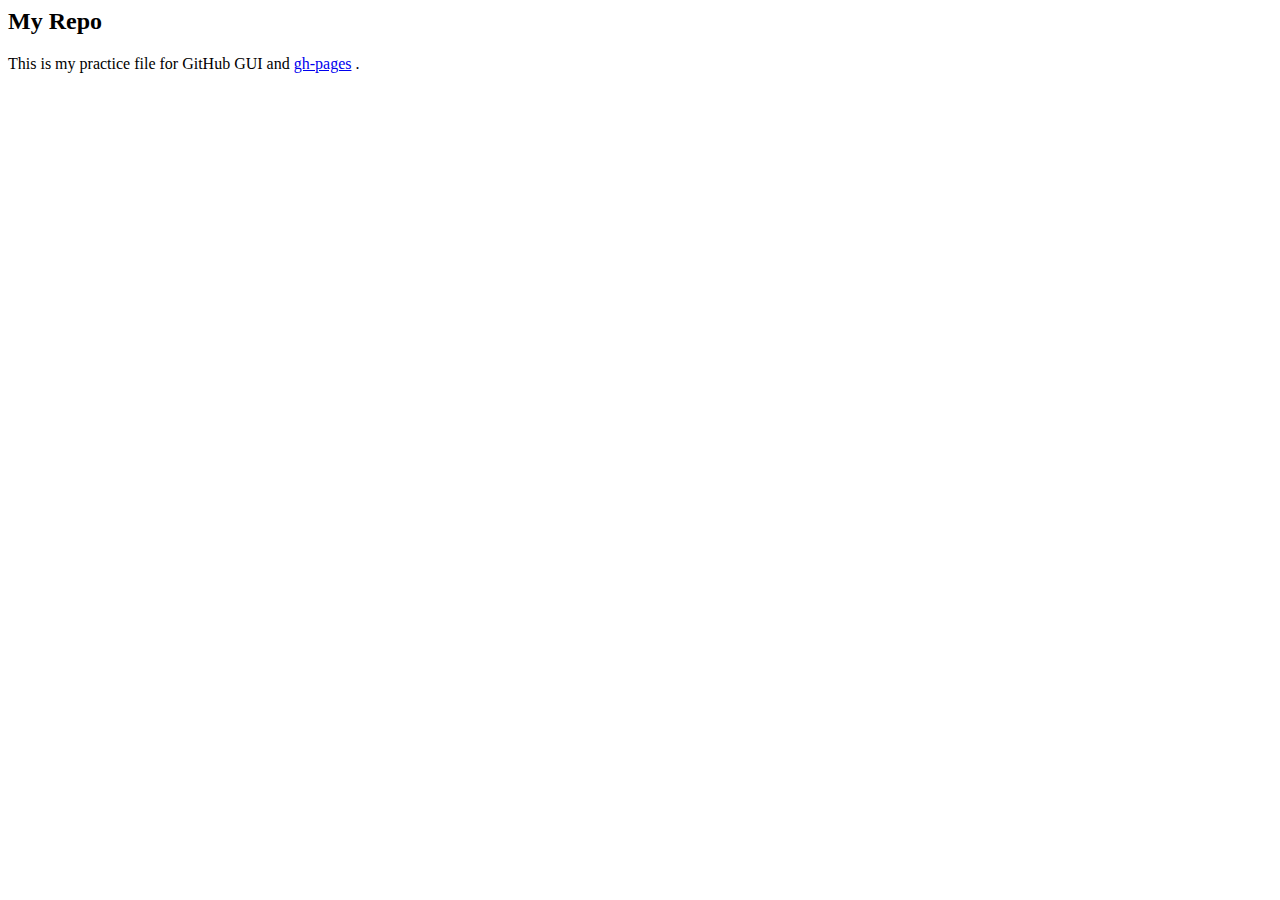
==== index.html @ daa84079 "Add link" ====
<html>
<head>
	<title>Learning GitHub GUI</title>
</head>
<body>
<div>
    <h2>My Repo</h2>
    <p>This is my practice file for GitHub GUI and <a href="http://yourgithubusername.github.io/exercises" title="link to gh-pages">gh-pages<a>
.</p>
</div> 
</body>
</html>
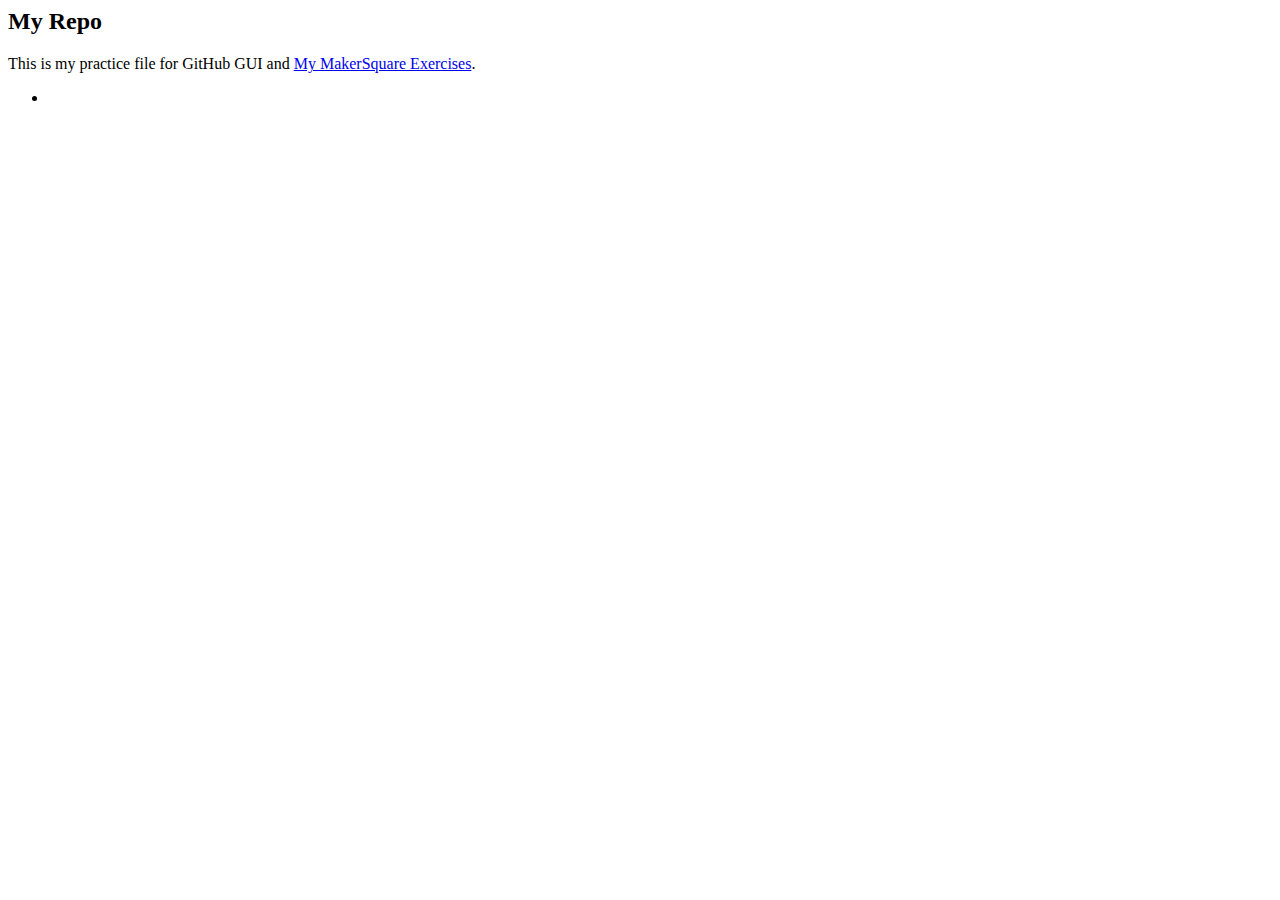
==== commit 35f78eb4: "added angry gandalf file" ====
--- a/index.html
+++ b/index.html
@@ -5,8 +5,52 @@
 <body>
 <div>
     <h2>My Repo</h2>
-    <p>This is my practice file for GitHub GUI and <a href="http://yourgithubusername.github.io/exercises" title="link to gh-pages">gh-pages<a>
-.</p>
+    <p>This is my practice file for GitHub GUI and <a href="http://yourgithubusername.github.io/exercises" title="Link to my first gh-pages">My MakerSquare Exercises<a>.</p>
+
+    <ul>
+    	<li><a href="angry"
+    	</li>
+    </u>
 </div> 
+	<script>
+		var slap = function() {
+		  alert('SLAP');
+		};
+		slap();
+
+		var kick = function (name) {
+		  alert(name + ' reproaches your behavior.');
+		};
+		kick('Billy');
+
+		var doubleIt = function (x) {
+		  alert(x + ' times two is ' + x*2);
+		};
+		doubleIt(8);
+
+		var greet = function (name) {
+		  alert("Welcome, " + name);
+		};
+		greet('Bob');
+
+		var yell = function (verse) {
+		return (verse.toUpperCase());
+		}
+		yell('Hey'); 
+
+		var divideBy = function (x, y) {
+			return (x/y);
+			}
+		var result = divideBy(50, 2);
+
+		console.log('Result should be 25:', result);
+
+		result = divideBy(40, 10);
+		console.log('Result should be 4:', result);
+
+		result = divideBy(99, 3);
+		console.log('Result should be 33:', result);
+		
+	</script>
 </body>
 </html>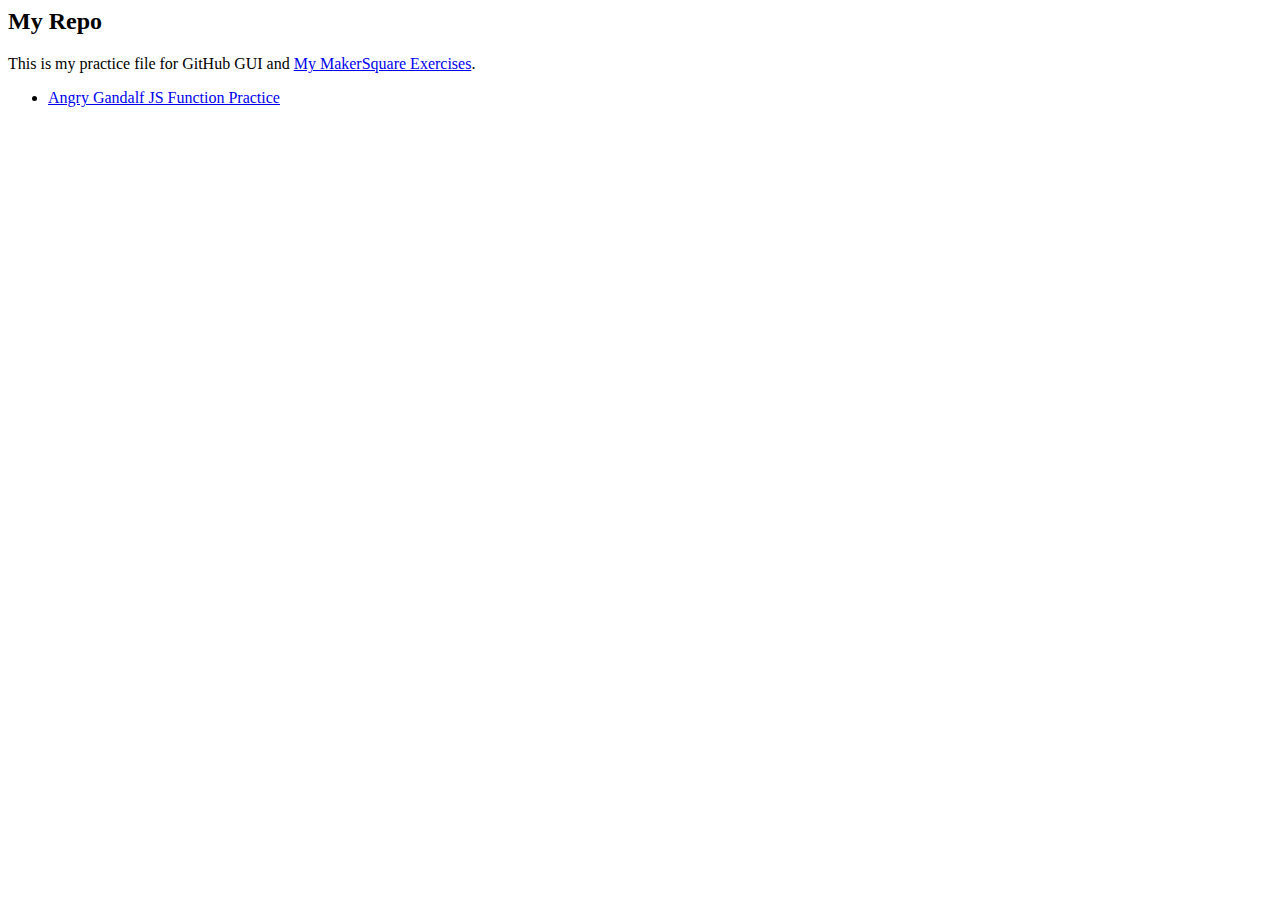
==== commit 36a540bf: "Updated links on index file" ====
--- a/index.html
+++ b/index.html
@@ -5,10 +5,10 @@
 <body>
 <div>
     <h2>My Repo</h2>
-    <p>This is my practice file for GitHub GUI and <a href="http://yourgithubusername.github.io/exercises" title="Link to my first gh-pages">My MakerSquare Exercises<a>.</p>
+    <p>This is my practice file for GitHub GUI and <a href="http://MeganCoffey.github.io/exercises" title="Link to my first gh-pages">My MakerSquare Exercises<a>.</p>
 
     <ul>
-    	<li><a href="angry"
+    	<li><a href="http://MeganCoffey.github.io/exercises/angrygandalf.html" title="Link to my first gh-pages">Angry Gandalf JS Function Practice<a>
     	</li>
     </u>
 </div> 
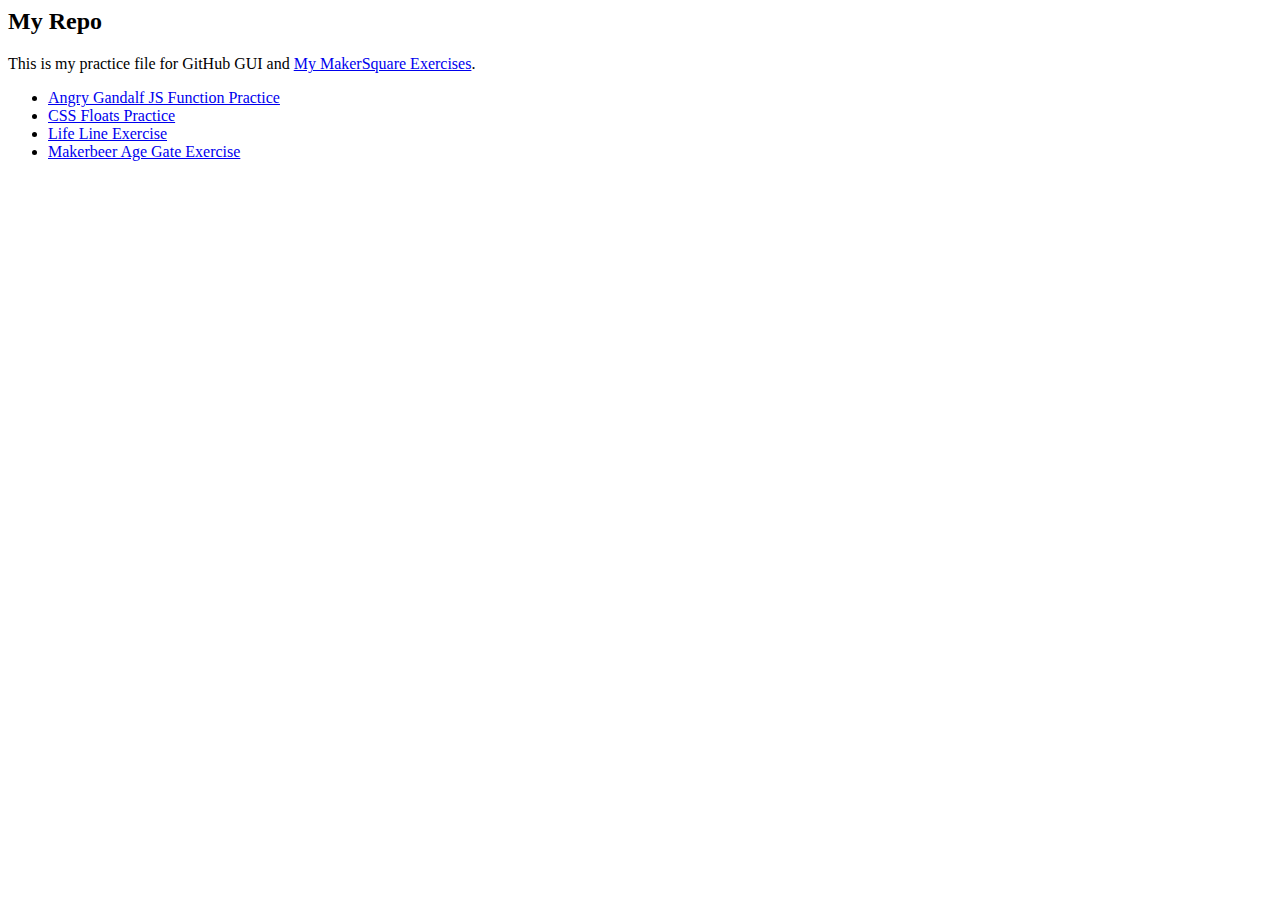
==== commit 5b6e77db: "Added links to index file and life-line updates" ====
--- a/index.html
+++ b/index.html
@@ -9,6 +9,12 @@
 
     <ul>
     	<li><a href="http://MeganCoffey.github.io/exercises/angrygandalf.html" title="Link to my first gh-pages">Angry Gandalf JS Function Practice<a>
+    	</li>
+    	<li><a href="http://MeganCoffey.github.io/exercises/floats.html" title="Link to my first gh-pages">CSS Floats Practice<a>
+    	</li>
+    	<li><a href="http://MeganCoffey.github.io/exercises/life-line.html" title="Link to my first gh-pages">Life Line Exercise<a>
+    	</li>
+    	<li><a href="http://MeganCoffey.github.io/exercises/makerbeer.html" title="Link to my first gh-pages">Makerbeer Age Gate Exercise<a>
     	</li>
     </u>
 </div> 
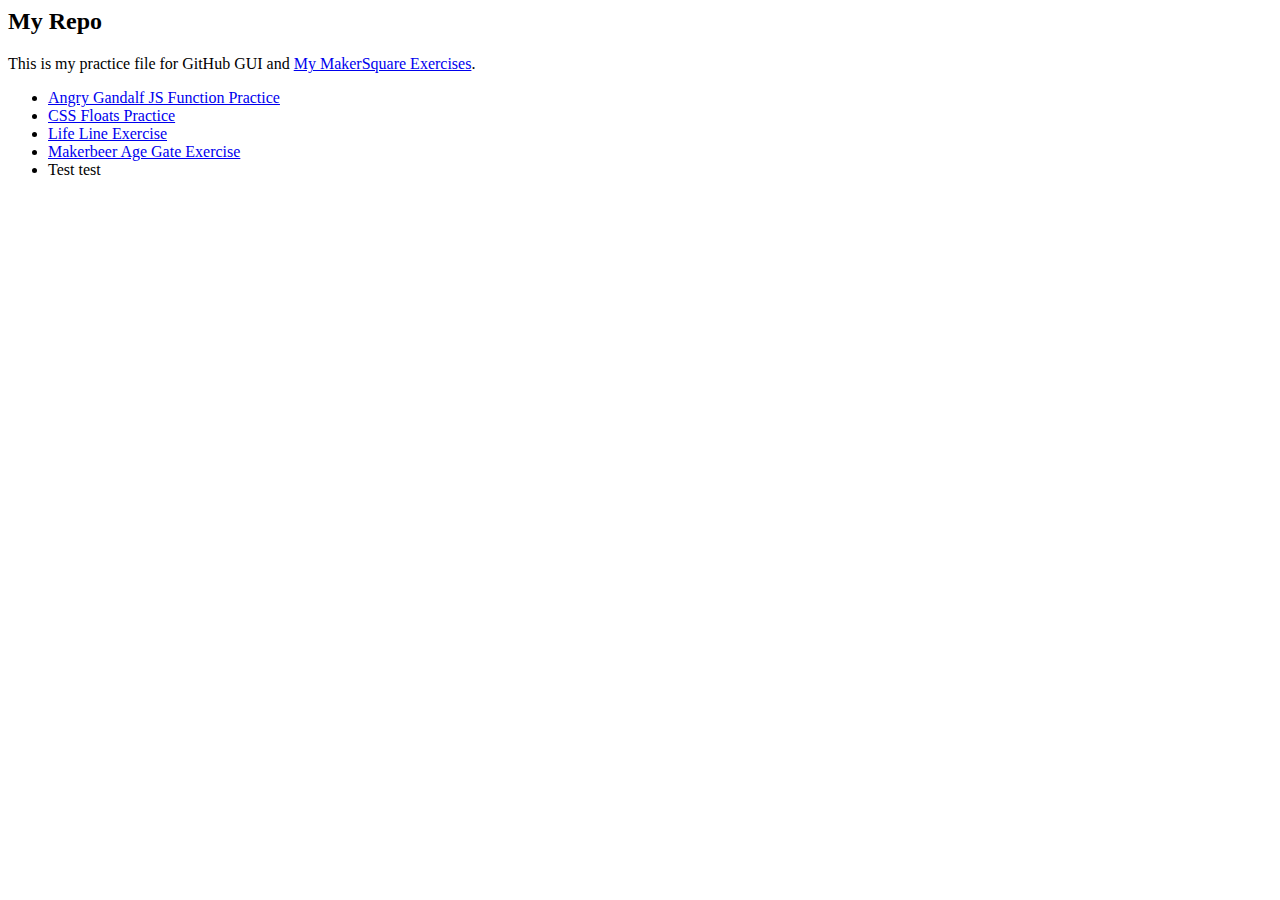
==== commit 09988d24: "testing merge" ====
--- a/index.html
+++ b/index.html
@@ -8,15 +8,16 @@
     <p>This is my practice file for GitHub GUI and <a href="http://MeganCoffey.github.io/exercises" title="Link to my first gh-pages">My MakerSquare Exercises<a>.</p>
 
     <ul>
-    	<li><a href="http://MeganCoffey.github.io/exercises/angrygandalf.html" title="Link to my first gh-pages">Angry Gandalf JS Function Practice<a>
+    	<li><a href="angrygandalf.html">Angry Gandalf JS Function Practice<a>
     	</li>
-    	<li><a href="http://MeganCoffey.github.io/exercises/floats.html" title="Link to my first gh-pages">CSS Floats Practice<a>
+    	<li><a href="floats.html">CSS Floats Practice<a>
     	</li>
-    	<li><a href="http://MeganCoffey.github.io/exercises/life-line.html" title="Link to my first gh-pages">Life Line Exercise<a>
+    	<li><a href="life-line.html">Life Line Exercise<a>
     	</li>
-    	<li><a href="http://MeganCoffey.github.io/exercises/makerbeer.html" title="Link to my first gh-pages">Makerbeer Age Gate Exercise<a>
+    	<li><a href="makerbeer.html">Makerbeer Age Gate Exercise<a>
     	</li>
-    </u>
+    	<li>Test test</li>
+    </ul>
 </div> 
 	<script>
 		var slap = function() {
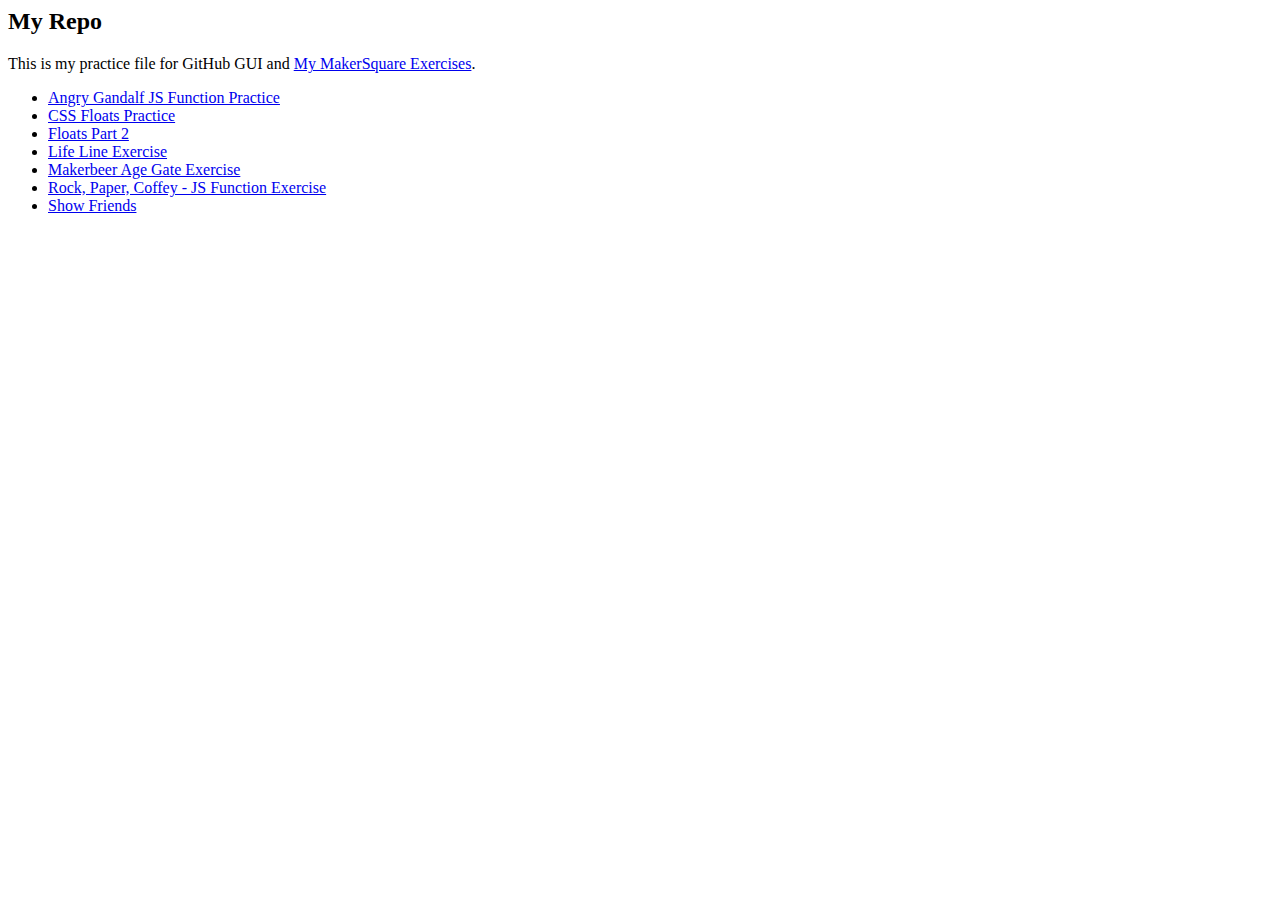
==== commit 65ff29ab: "updated index file links" ====
--- a/index.html
+++ b/index.html
@@ -12,51 +12,20 @@
     	</li>
     	<li><a href="floats.html">CSS Floats Practice<a>
     	</li>
+    	<li><a href="float_exercises/index.html">Floats Part 2<a>    		
+    	</li>
     	<li><a href="life-line.html">Life Line Exercise<a>
     	</li>
     	<li><a href="makerbeer.html">Makerbeer Age Gate Exercise<a>
     	</li>
-    	<li>Test test</li>
+    	<li><a href="rock_paper_scissors/index.html">Rock, Paper, Coffey - JS Function Exercise<a>
+    	</li>
+    	<li><a href="showfriends.html">Show Friends<a>    		
+    	</li>
     </ul>
 </div> 
 	<script>
-		var slap = function() {
-		  alert('SLAP');
-		};
-		slap();
 
-		var kick = function (name) {
-		  alert(name + ' reproaches your behavior.');
-		};
-		kick('Billy');
-
-		var doubleIt = function (x) {
-		  alert(x + ' times two is ' + x*2);
-		};
-		doubleIt(8);
-
-		var greet = function (name) {
-		  alert("Welcome, " + name);
-		};
-		greet('Bob');
-
-		var yell = function (verse) {
-		return (verse.toUpperCase());
-		}
-		yell('Hey'); 
-
-		var divideBy = function (x, y) {
-			return (x/y);
-			}
-		var result = divideBy(50, 2);
-
-		console.log('Result should be 25:', result);
-
-		result = divideBy(40, 10);
-		console.log('Result should be 4:', result);
-
-		result = divideBy(99, 3);
-		console.log('Result should be 33:', result);
 		
 	</script>
 </body>
